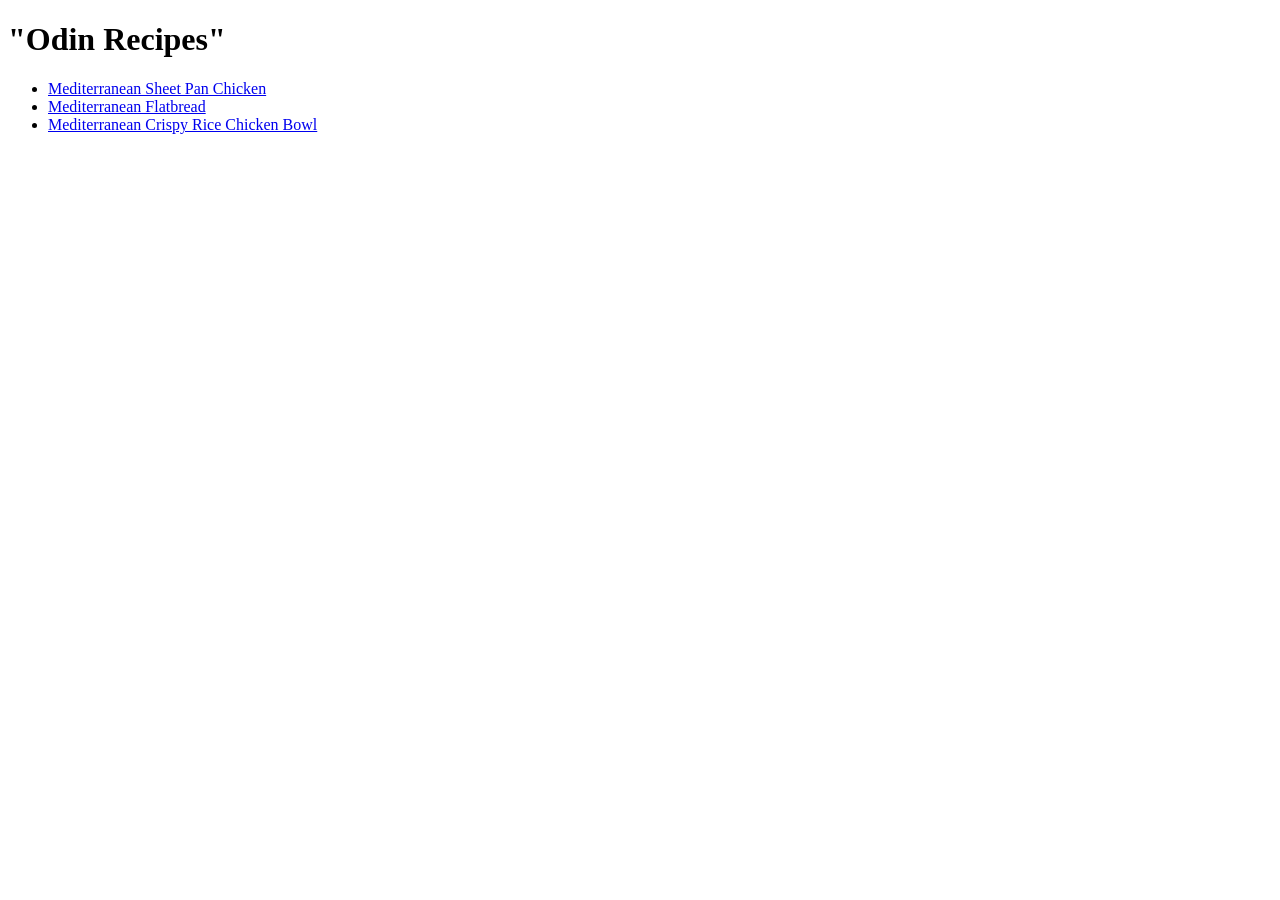
==== index.html @ 74c8f884 "Version 1.0 Add 3 recipe pages and basic structure" ====
<!DOCTYPE html>
<html lang="en">
<head>
    <meta charset="UTF-8">
    <meta name="viewport" content="width=device-width, initial-scale=1.0">
    <title>Odin Recipes</title>
</head>
<body>
    <h1>"Odin Recipes"</h1>
    <ul>
        <li><a href="./recipes/chicken.html">Mediterranean Sheet Pan Chicken</a></li>
        <li><a href="./recipes/flattbread.html">Mediterranean Flatbread</a></li>
        <li><a href="./recipes/rice.html">Mediterranean Crispy Rice Chicken Bowl</a></li>
    </ul>
</body>
</html>
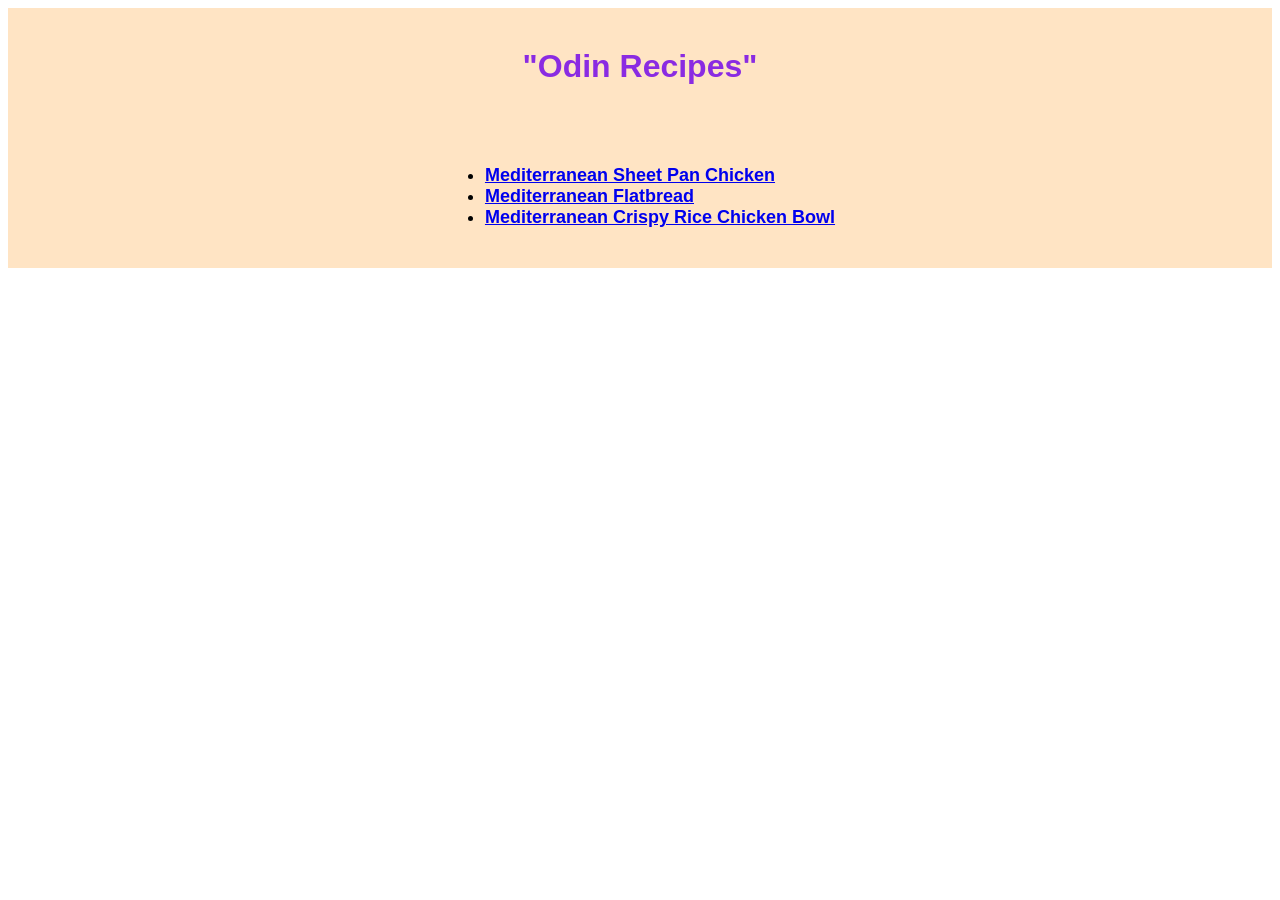
==== commit fb123049: "Add style.css and change general page style Add background,change fonts,colors Center elements" ====
--- a/index.html
+++ b/index.html
@@ -1,16 +1,19 @@
 <!DOCTYPE html>
 <html lang="en">
 <head>
+    <link rel="stylesheet" href="style.css">
     <meta charset="UTF-8">
     <meta name="viewport" content="width=device-width, initial-scale=1.0">
     <title>Odin Recipes</title>
 </head>
 <body>
+    <div class="container">
     <h1>"Odin Recipes"</h1>
     <ul>
         <li><a href="./recipes/chicken.html">Mediterranean Sheet Pan Chicken</a></li>
         <li><a href="./recipes/flattbread.html">Mediterranean Flatbread</a></li>
         <li><a href="./recipes/rice.html">Mediterranean Crispy Rice Chicken Bowl</a></li>
     </ul>
+    </div>
 </body>
 </html>
--- a/style.css
+++ b/style.css
@@ -0,0 +1,35 @@
+.container {
+    background-color: bisque;
+    text-align: center;
+    font-family: Verdana, Geneva, Tahoma, sans-serif;
+}
+
+h1 {
+    padding: 40px;
+    margin: 0 auto;
+    color: blueviolet;
+}
+
+ul {
+    padding-bottom: 40px;
+    padding-top: 40px;
+    display: inline-block;
+    text-align: left;
+    font-weight: 700;
+    font-size: 18px;
+    margin: 0 auto;
+}
+
+ol {
+    padding-bottom: 40px;
+    padding-top: 40px;
+    display: inline-block;
+    text-align: left;
+    font-size: 18px;
+    margin: 0 auto;
+}
+
+p {
+    font-size: 18px;
+    font-style: italic;
+}
